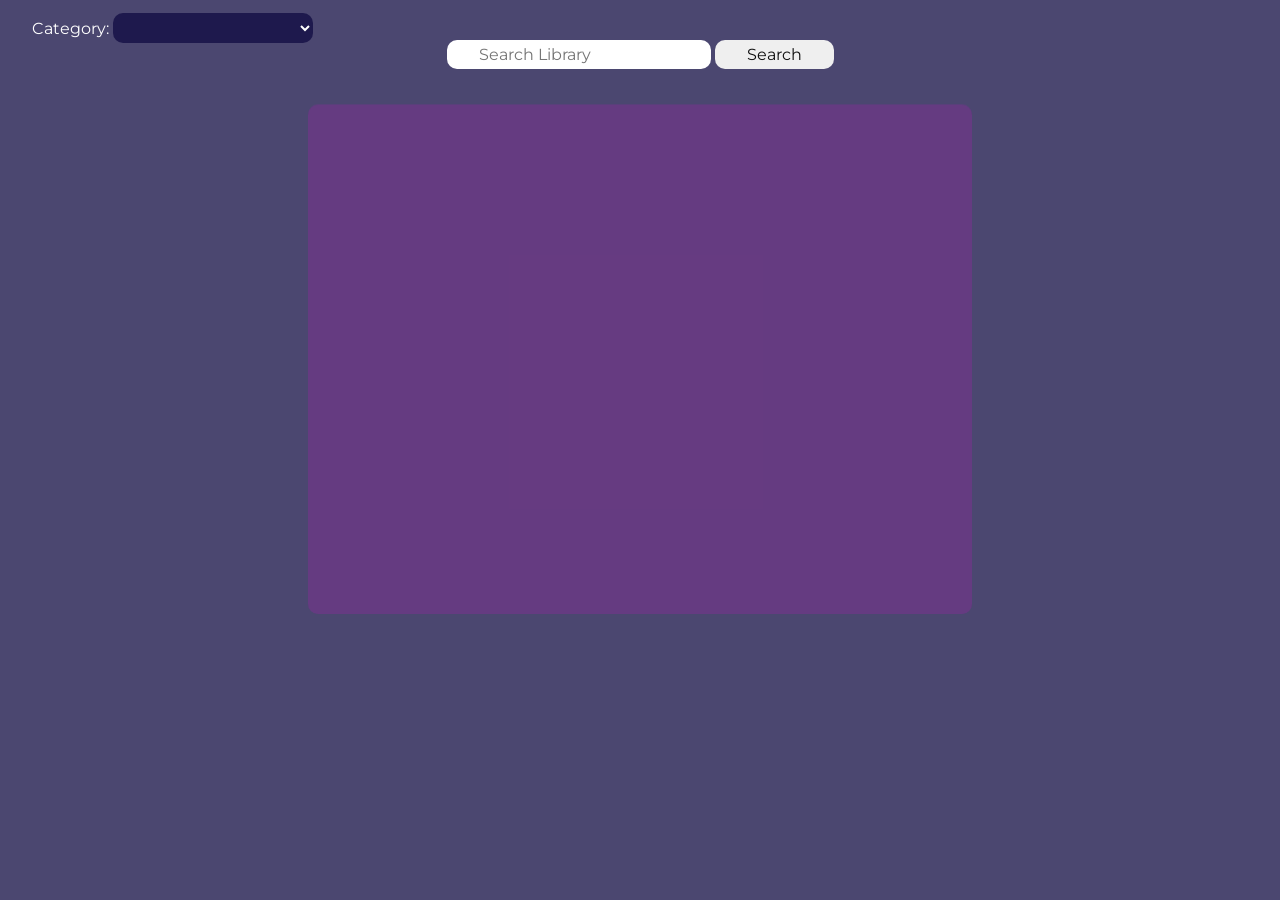
==== index.html @ 8c184a98 "first commit" ====
<!DOCTYPE html>
<html lang="en">

<head>
  <meta charset="UTF-8">
  <meta http-equiv="X-UA-Compatible" content="IE=edge">
  <meta name="viewport" content="width=device-width, initial-scale=1.0">
  <link href="./style.css" rel="stylesheet" type="text/css" />
  <!-- For the montserat font -->
  <link href="./fonts/new/stylesheet.css" rel="stylesheet" type="text/css" />
  <title>Week 3 Phase 1 project</title>
</head>

<body>
  <label id="category-label">Category:
    <select id="categories">
    </select>
  </label>
  <div id="search-container">
    <input type="text" id="search-box" placeholder="Search Library" autocomplete="on">
    <button id="search">Search</button>
  </div>
  <div id="list-container">
    <ul id="list"></ul>
    <button id="prev">
      < </button><button id="next">></button>
  </div>
  <div id="cover-container">

  </div>
  <div id="details-container">

  </div>
  <script src="./index.js"></script>
</body>

</html>
---- style.css ----
* :not(body) {
    font-family: "Montserrat r";
    transition: all 1.2s;
    border-radius: 10px;
    border: none;
    margin: auto;
    padding-left: 2rem;
    padding-right: 2rem;
    padding-top: 0.3rem;
    padding-bottom: 0.3rem;
    font-size: 16px;
    box-shadow: none;
    outline: none;
    color: rgb(15, 15, 15);
    overflow: hidden;
    text-overflow: ellipsis;
    animation: fadeInAnimation ease 2s;
    animation-iteration-count: 1;
    animation-fill-mode: forwards;
}

@keyframes fadeInAnimation {
    0% {
        opacity: 0;
        scale: 0.9;
    }

    100% {
        opacity: 1;
        scale: 1;
    }
}

body {
    height: min-content;
    background-color: rgba(17, 11, 66, 0.753);
    text-align: center;
    z-index: 0;
}

#search-container {
    display: inline-block;
    padding: 2rem;
    justify-self: center;
    width: "0px";
    height: "0px";
}

#search-box {
    border: none;
    background-color: rgb(255, 255, 255);
    box-shadow: none;
    width: 200px;
}

#search-box:focus {
    width: 250px;
    background-color: rgb(253, 253, 253);
}

#category-label {
    position: absolute;
    left: 0;
    color: white;
}

#categories {
    background-color: rgba(17, 11, 66, 0.753);
    text-align: center;
    text-overflow: ellipsis;
    white-space: nowrap;
    width: 200px;
    color: rgb(255, 255, 255);
    padding-left: 0.2rem;
    padding-right: 0.2rem;
}

#list-container {
    height: 500px;
    width: 600px;
    background-color: rgba(109, 56, 133, 0.63);
}

li {
    color: aliceblue;
    text-overflow: ellipsis;
    white-space: nowrap;
}

#list-frame {
    height: 500px;
    width: 300px;
}

#details-container {
    position: absolute;
    top: 6.50rem;
    height: 500px;
    width: 600px;
    left: 0;
    right: 0;
    margin-left: auto;
    margin-right: auto;
    z-index: -1;
    background-color: rgba(108, 56, 133, 0.452);
}

#prev,
#next {
    margin-left: 2rem;
    margin-right: 2rem;
}


/* https://stackoverflow.com/questions/43264679/how-to-change-css-when-the-screen-size-changes answered by Tamas B */
@media only screen and (max-width: 900px) {
    * {
        float: none;
    }

    * {
        position: relative;
    }

    body {
        transition: none;
        background-color: rgba(33, 63, 63, 0.767);
        text-align: center;
    }

    #list-container {
        position: relative;
        height: 400px;
        width: 300px;
        background-color: rgba(131, 168, 156, 0.623);
        margin: auto;
        justify-self: center;
    }

    #list-frame {
        height: 500px;
        width: 300px;
    }

    #details-container {
        position: relative;
        height: 500px;
        width: 300px;
        background-color: rgba(131, 168, 156, 0.623);
        margin: auto;
        justify-self: center;
    }
}

/* height="450px" width="300" */
---- fonts/new/stylesheet.css ----
@font-face {
    font-family: 'Montserrat xbi';
    src: url('Montserrat-ExtraBoldItalic.woff2') format('woff2'),
        url('Montserrat-ExtraBoldItalic.woff') format('woff');
    font-weight: bold;
    font-style: italic;
    font-display: swap;
}

@font-face {
    font-family: 'Montserrat bi';
    src: url('Montserrat-BlackItalic.woff2') format('woff2'),
        url('Montserrat-BlackItalic.woff') format('woff');
    font-weight: 900;
    font-style: italic;
    font-display: swap;
}

@font-face {
    font-family: 'Montserrat boi';
    src: url('Montserrat-BoldItalic.woff2') format('woff2'),
        url('Montserrat-BoldItalic.woff') format('woff');
    font-weight: bold;
    font-style: italic;
    font-display: swap;
}

@font-face {
    font-family: 'Montserrat sbi';
    src: url('Montserrat-SemiBoldItalic.woff2') format('woff2'),
        url('Montserrat-SemiBoldItalic.woff') format('woff');
    font-weight: 600;
    font-style: italic;
    font-display: swap;
}

@font-face {
    font-family: 'Montserrat mi';
    src: url('Montserrat-MediumItalic.woff2') format('woff2'),
        url('Montserrat-MediumItalic.woff') format('woff');
    font-weight: 500;
    font-style: italic;
    font-display: swap;
}

@font-face {
    font-family: 'Montserrat i';
    src: url('Montserrat-Italic.woff2') format('woff2'),
        url('Montserrat-Italic.woff') format('woff');
    font-weight: normal;
    font-style: italic;
    font-display: swap;
}

@font-face {
    font-family: 'Montserrat li';
    src: url('Montserrat-LightItalic.woff2') format('woff2'),
        url('Montserrat-LightItalic.woff') format('woff');
    font-weight: 300;
    font-style: italic;
    font-display: swap;
}

@font-face {
    font-family: 'Montserrat xli';
    src: url('Montserrat-ExtraLightItalic.woff2') format('woff2'),
        url('Montserrat-ExtraLightItalic.woff') format('woff');
    font-weight: 200;
    font-style: italic;
    font-display: swap;
}

@font-face {
    font-family: 'Montserrat ti';
    src: url('Montserrat-ThinItalic.woff2') format('woff2'),
        url('Montserrat-ThinItalic.woff') format('woff');
    font-weight: 100;
    font-style: italic;
    font-display: swap;
}

@font-face {
    font-family: 'Montserrat b';
    src: url('Montserrat-Black.woff2') format('woff2'),
        url('Montserrat-Black.woff') format('woff');
    font-weight: 900;
    font-style: normal;
    font-display: swap;
}

@font-face {
    font-family: 'Montserrat xbo';
    src: url('Montserrat-ExtraBold.woff2') format('woff2'),
        url('Montserrat-ExtraBold.woff') format('woff');
    font-weight: bold;
    font-style: normal;
    font-display: swap;
}

@font-face {
    font-family: 'Montserrat bo';
    src: url('Montserrat-Bold.woff2') format('woff2'),
        url('Montserrat-Bold.woff') format('woff');
    font-weight: bold;
    font-style: normal;
    font-display: swap;
}

@font-face {
    font-family: 'Montserrat sbo';
    src: url('Montserrat-SemiBold.woff2') format('woff2'),
        url('Montserrat-SemiBold.woff') format('woff');
    font-weight: 600;
    font-style: normal;
    font-display: swap;
}

@font-face {
    font-family: 'Montserrat r';
    src: url('Montserrat-Regular.woff2') format('woff2'),
        url('Montserrat-Regular.woff') format('woff');
    font-weight: normal;
    font-style: normal;
    font-display: swap;
}

@font-face {
    font-family: 'Montserrat m';
    src: url('Montserrat-Medium.woff2') format('woff2'),
        url('Montserrat-Medium.woff') format('woff');
    font-weight: 500;
    font-style: normal;
    font-display: swap;
}

@font-face {
    font-family: 'Montserrat t';
    src: url('Montserrat-Thin.woff2') format('woff2'),
        url('Montserrat-Thin.woff') format('woff');
    font-weight: 100;
    font-style: normal;
    font-display: swap;
}

@font-face {
    font-family: 'Montserrat l';
    src: url('Montserrat-Light.woff2') format('woff2'),
        url('Montserrat-Light.woff') format('woff');
    font-weight: 300;
    font-style: normal;
    font-display: swap;
}

@font-face {
    font-family: 'Montserrat xl';
    src: url('Montserrat-ExtraLight.woff2') format('woff2'),
        url('Montserrat-ExtraLight.woff') format('woff');
    font-weight: 200;
    font-style: normal;
    font-display: swap;
}
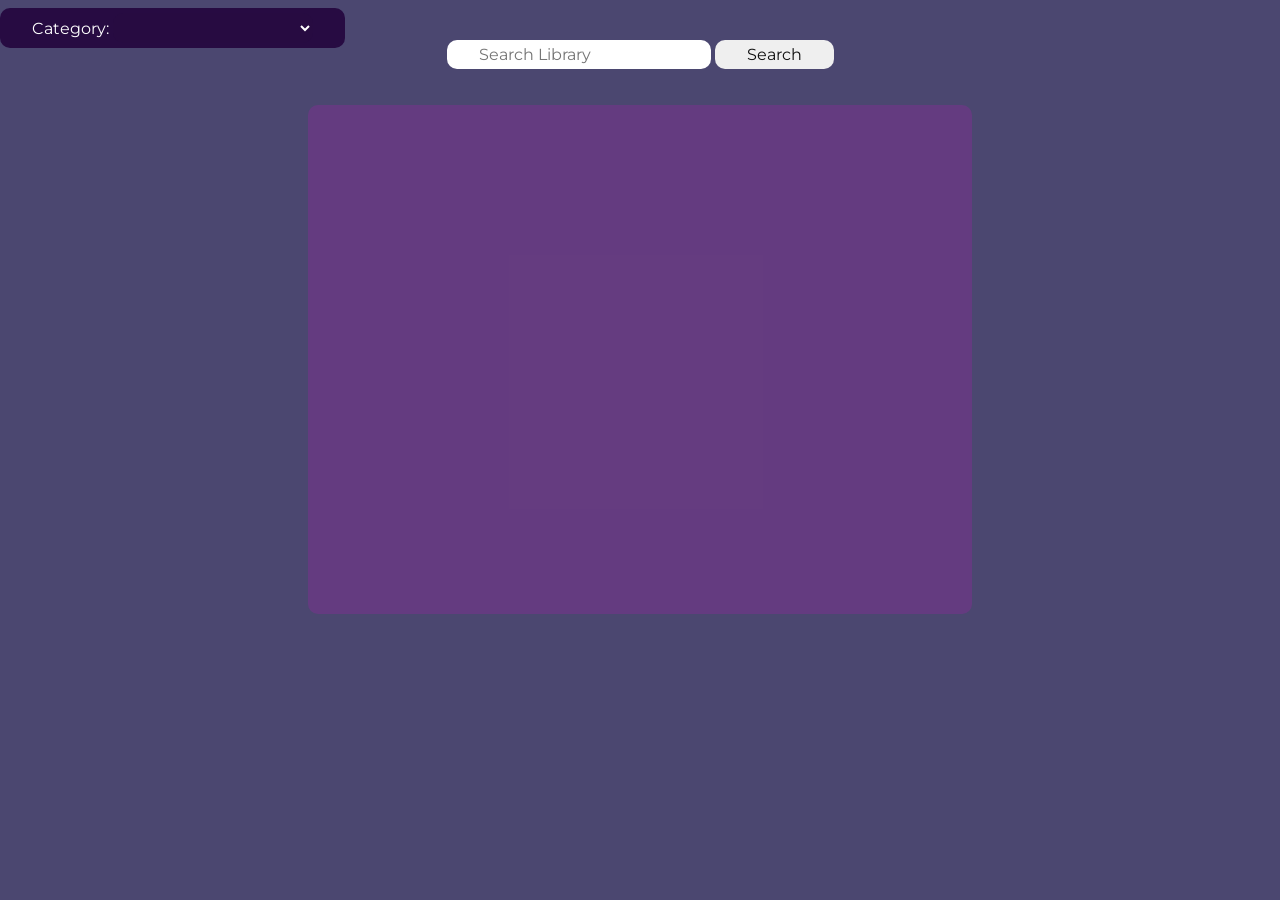
==== commit ce14cb60: "Retrying commit" ====
--- a/index.html
+++ b/index.html
@@ -26,10 +26,14 @@
       < </button><button id="next">></button>
   </div>
   <div id="cover-container">
-
+    <button id="saveChanges">Save Changes</button>
   </div>
   <div id="details-container">
-
+    <button id="newCopy" class="detailButtons">Add New Copy</button>
+    <button id="retrunedBook" class="detailButtons">Returned Copy</button>
+    <button id="giveOut" class="detailButtons">Give out a copy</button>
+    <button id="removeAcopy" class="detailButtons">Remove a copy from Library</button>
+    <button id="deleteInDb" class="detailButtons">Delete From Database</button>
   </div>
   <script src="./index.js"></script>
 </body>
--- a/style.css
+++ b/style.css
@@ -28,6 +28,18 @@
     100% {
         opacity: 1;
         scale: 1;
+    }
+}
+
+@keyframes fadeOutAnimation {
+    0% {
+        opacity: 1;
+        scale: 1;
+    }
+
+    100% {
+        opacity: 0;
+        scale: 0.6;
     }
 }
 
@@ -62,13 +74,11 @@
     position: absolute;
     left: 0;
     color: white;
+    background-color: rgb(39, 11, 66);
 }
 
 #categories {
-    background-color: rgba(17, 11, 66, 0.753);
-    text-align: center;
-    text-overflow: ellipsis;
-    white-space: nowrap;
+    background-color: rgba(39, 11, 66, 0.753);
     width: 200px;
     color: rgb(255, 255, 255);
     padding-left: 0.2rem;
@@ -78,21 +88,23 @@
 #list-container {
     height: 500px;
     width: 600px;
-    background-color: rgba(109, 56, 133, 0.63);
+    background-color: rgba(109, 56, 133, 0.753);
+    margin: auto;
 }
 
 li {
     color: aliceblue;
     text-overflow: ellipsis;
     white-space: nowrap;
+    cursor: pointer;
 }
 
-#list-frame {
-    height: 500px;
-    width: 300px;
+li:hover {
+    text-overflow: unset;
 }
 
-#details-container {
+#details-container,
+#cover-container {
     position: absolute;
     top: 6.50rem;
     height: 500px;
@@ -102,7 +114,20 @@
     margin-left: auto;
     margin-right: auto;
     z-index: -1;
-    background-color: rgba(108, 56, 133, 0.452);
+    background-color: rgba(109, 56, 133, 0.753);
+    visibility: hidden;
+}
+
+#cover-container img{
+    position: relative;
+    margin: auto;
+    right: 0;
+    left: 0;
+    width: 300px;
+    max-height: 90%;
+    left: auto;
+    right: auto;
+    top: 0.5rem
 }
 
 #prev,
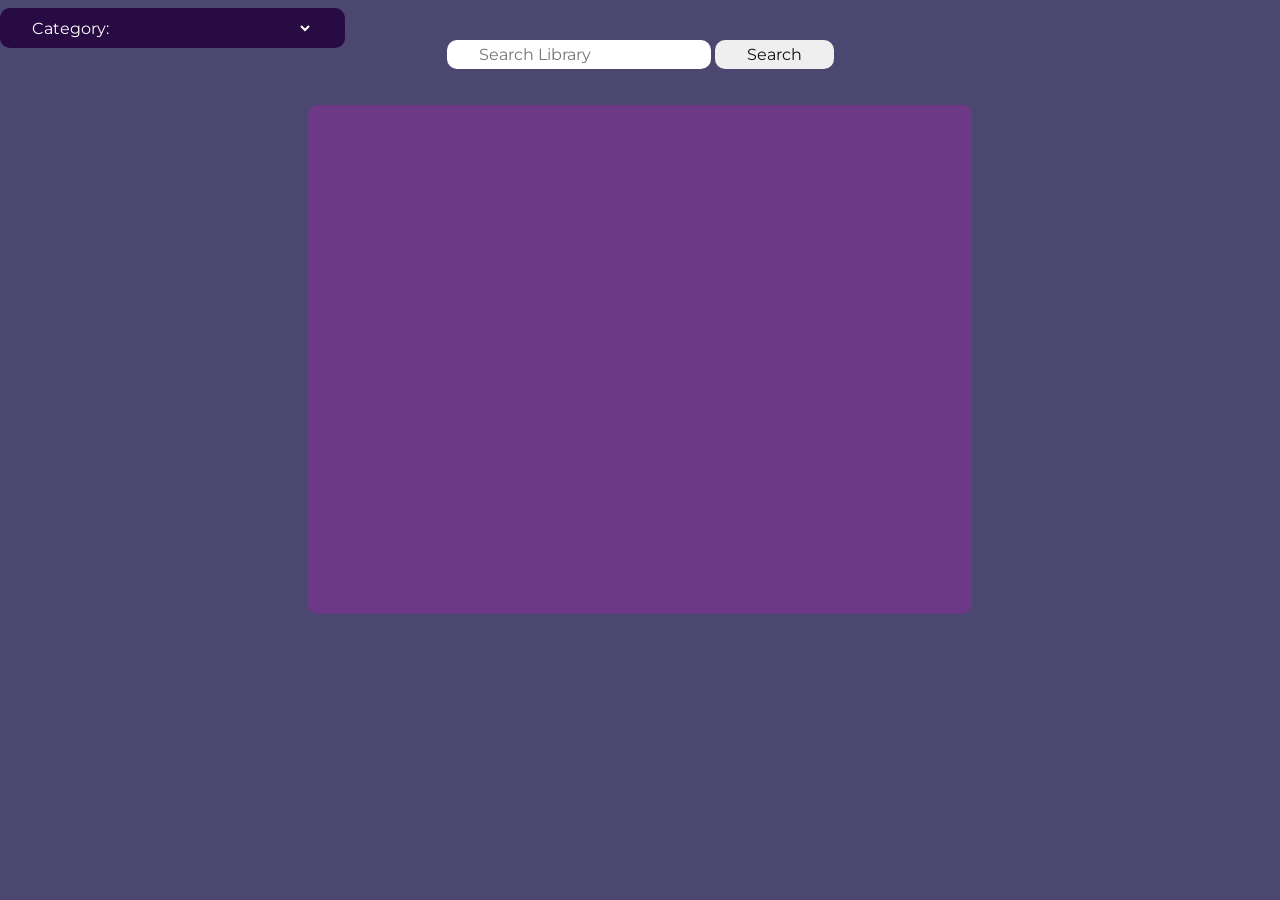
==== commit b92f4827: "Function listAppender and pAppender detail buttons" ====
--- a/index.html
+++ b/index.html
@@ -14,6 +14,7 @@
 <body>
   <label id="category-label">Category:
     <select id="categories">
+      <option></option>
     </select>
   </label>
   <div id="search-container">
--- a/style.css
+++ b/style.css
@@ -21,25 +21,13 @@
 
 @keyframes fadeInAnimation {
     0% {
-        opacity: 0;
+        opacity: 0.4;
         scale: 0.9;
     }
 
     100% {
         opacity: 1;
         scale: 1;
-    }
-}
-
-@keyframes fadeOutAnimation {
-    0% {
-        opacity: 1;
-        scale: 1;
-    }
-
-    100% {
-        opacity: 0;
-        scale: 0.6;
     }
 }
 
@@ -70,6 +58,18 @@
     background-color: rgb(253, 253, 253);
 }
 
+.tooltip{
+    visibility: hidden;
+    width: 120px;
+    background-color: black;
+    color: #fff;
+    text-align: center;
+    border-radius: 6px;
+    padding: 5px 0;
+    position: absolute;
+    z-index: 1;
+}
+
 #category-label {
     position: absolute;
     left: 0;
@@ -88,7 +88,7 @@
 #list-container {
     height: 500px;
     width: 600px;
-    background-color: rgba(109, 56, 133, 0.753);
+    background-color: rgb(109, 56, 133);
     margin: auto;
 }
 
@@ -113,21 +113,37 @@
     right: 0;
     margin-left: auto;
     margin-right: auto;
-    z-index: -1;
+    z-index: 1;
     background-color: rgba(109, 56, 133, 0.753);
     visibility: hidden;
 }
 
-#cover-container img{
+p {
+    color: honeydew;
+}
+
+hr {
+    border-radius: 0;
+    border-top-style: inset;
+    border-top-width: 1px;
+    height: 0.003rem;
+    width: 10rem;
+}
+
+#cover-container img {
     position: relative;
     margin: auto;
     right: 0;
     left: 0;
     width: 300px;
-    max-height: 90%;
+    max-height: 80%;
     left: auto;
     right: auto;
-    top: 0.5rem
+    top: 0.5rem;
+}
+
+#cover-container button {
+    margin: 0.5rem;
 }
 
 #prev,
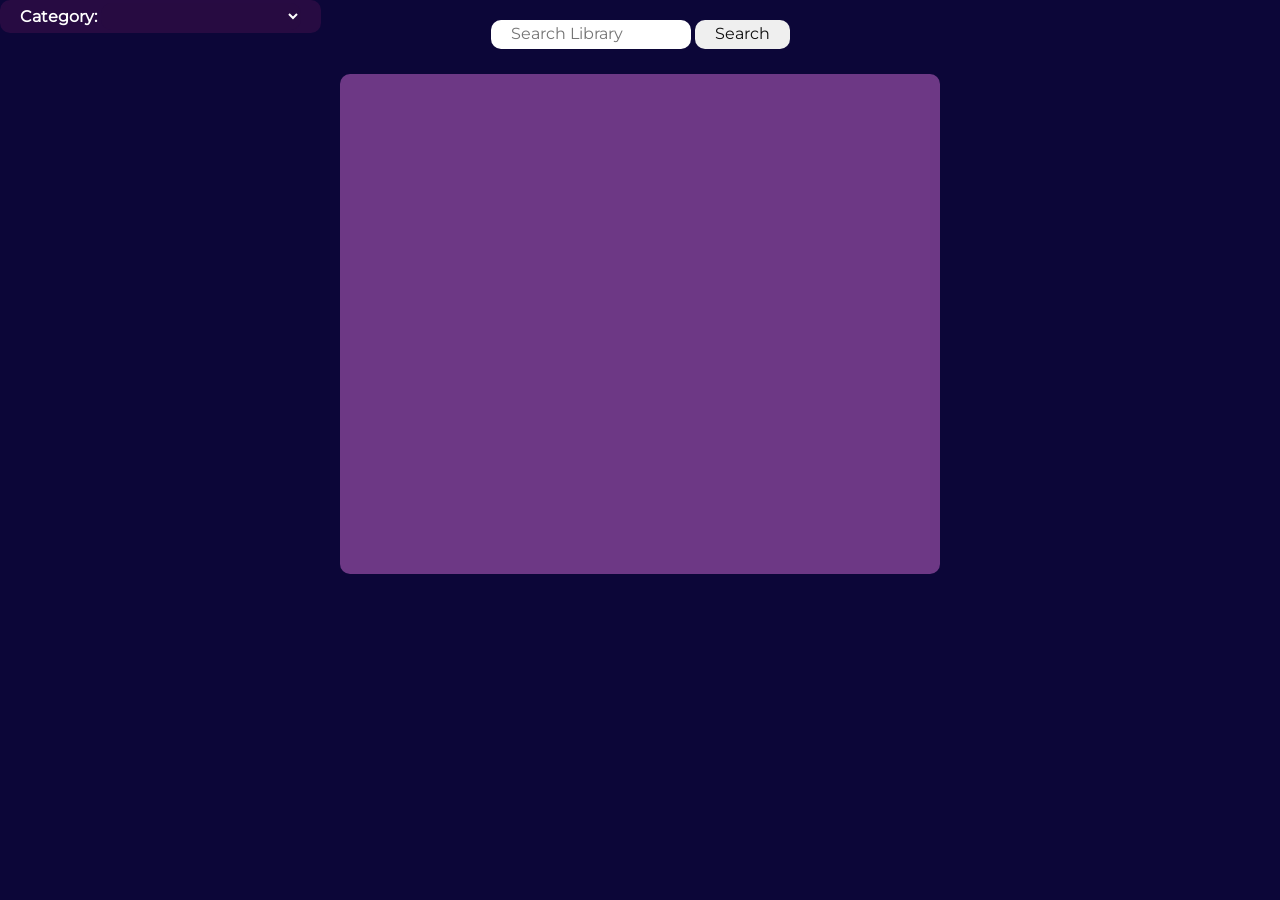
==== commit 5e53fd97: "Bootsrap and js edit" ====
--- a/index.html
+++ b/index.html
@@ -5,6 +5,7 @@
   <meta charset="UTF-8">
   <meta http-equiv="X-UA-Compatible" content="IE=edge">
   <meta name="viewport" content="width=device-width, initial-scale=1.0">
+  <link href="./Bootstrap/bootstrap.min.css" rel="stylesheet" type="text/css" />
   <link href="./style.css" rel="stylesheet" type="text/css" />
   <!-- For the montserat font -->
   <link href="./fonts/new/stylesheet.css" rel="stylesheet" type="text/css" />
@@ -36,6 +37,7 @@
     <button id="removeAcopy" class="detailButtons">Remove a copy from Library</button>
     <button id="deleteInDb" class="detailButtons">Delete From Database</button>
   </div>
+  <script src="./Bootstrap/bootstrap.min.js"></script>
   <script src="./index.js"></script>
 </body>
 
--- a/style.css
+++ b/style.css
@@ -14,7 +14,7 @@
     color: rgb(15, 15, 15);
     overflow: hidden;
     text-overflow: ellipsis;
-    animation: fadeInAnimation ease 2s;
+    animation: fadeInAnimation ease 1s;
     animation-iteration-count: 1;
     animation-fill-mode: forwards;
 }
@@ -33,7 +33,7 @@
 
 body {
     height: min-content;
-    background-color: rgba(17, 11, 66, 0.753);
+    background-color: rgb(12, 6, 56);
     text-align: center;
     z-index: 0;
 }
@@ -58,18 +58,6 @@
     background-color: rgb(253, 253, 253);
 }
 
-.tooltip{
-    visibility: hidden;
-    width: 120px;
-    background-color: black;
-    color: #fff;
-    text-align: center;
-    border-radius: 6px;
-    padding: 5px 0;
-    position: absolute;
-    z-index: 1;
-}
-
 #category-label {
     position: absolute;
     left: 0;
@@ -78,7 +66,7 @@
 }
 
 #categories {
-    background-color: rgba(39, 11, 66, 0.753);
+    background-color: rgba(39, 11, 66, 0.829);
     width: 200px;
     color: rgb(255, 255, 255);
     padding-left: 0.2rem;
@@ -113,12 +101,13 @@
     right: 0;
     margin-left: auto;
     margin-right: auto;
-    z-index: 1;
-    background-color: rgba(109, 56, 133, 0.753);
+    z-index: 0;
+    background-color: rgb(109, 56, 133);
     visibility: hidden;
 }
 
 p {
+    cursor: pointer;
     color: honeydew;
 }
 
@@ -135,7 +124,7 @@
     margin: auto;
     right: 0;
     left: 0;
-    width: 300px;
+    min-width: 300px;
     max-height: 80%;
     left: auto;
     right: auto;
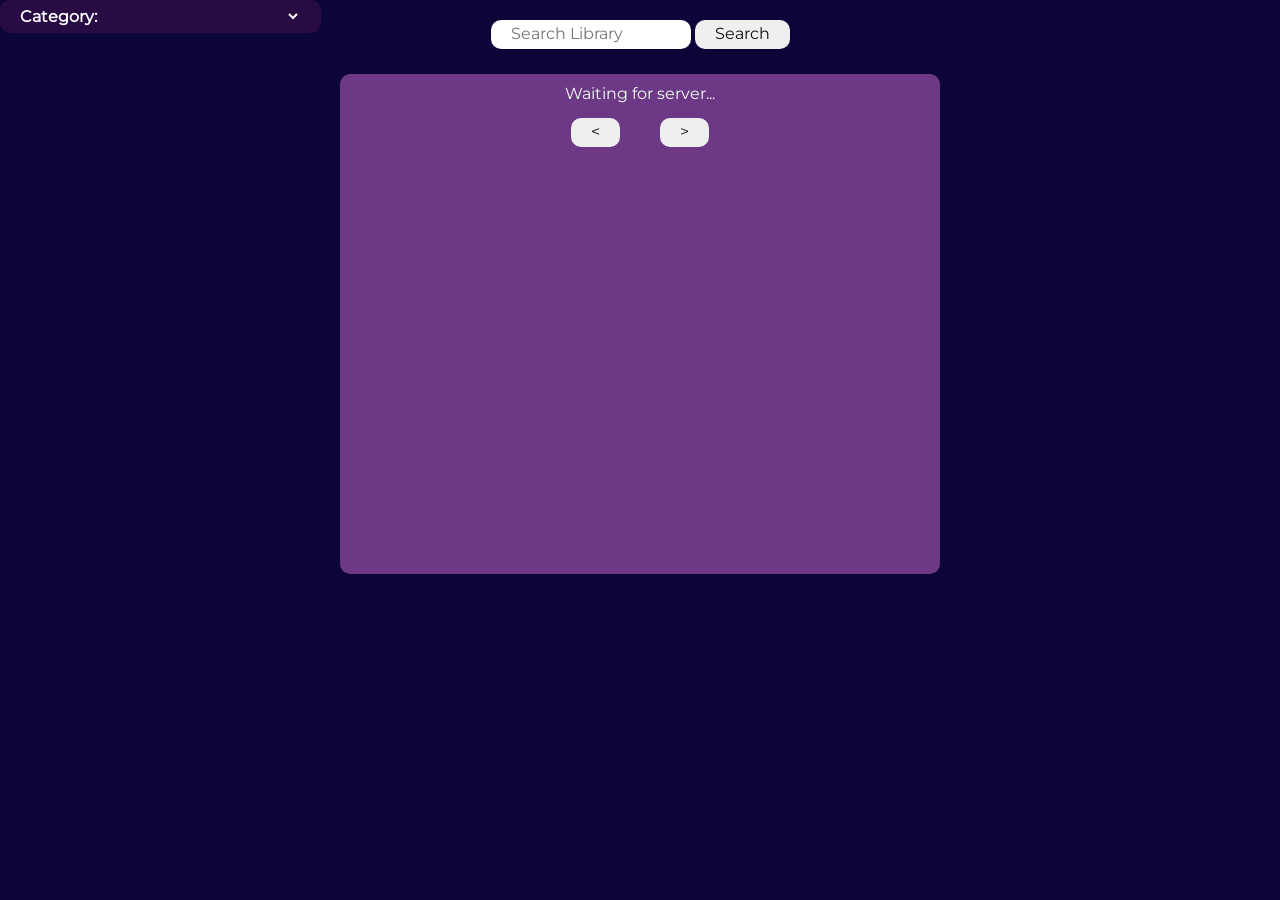
==== commit f0ce06e6: "Styled buttons, added comment and readme" ====
--- a/index.html
+++ b/index.html
@@ -20,7 +20,7 @@
   </label>
   <div id="search-container">
     <input type="text" id="search-box" placeholder="Search Library" autocomplete="on">
-    <button id="search">Search</button>
+    <button id="search">Search</button><p id="whenSearch">Click refresh if your book does not show</p>
   </div>
   <div id="list-container">
     <ul id="list"></ul>
@@ -31,11 +31,6 @@
     <button id="saveChanges">Save Changes</button>
   </div>
   <div id="details-container">
-    <button id="newCopy" class="detailButtons">Add New Copy</button>
-    <button id="retrunedBook" class="detailButtons">Returned Copy</button>
-    <button id="giveOut" class="detailButtons">Give out a copy</button>
-    <button id="removeAcopy" class="detailButtons">Remove a copy from Library</button>
-    <button id="deleteInDb" class="detailButtons">Delete From Database</button>
   </div>
   <script src="./Bootstrap/bootstrap.min.js"></script>
   <script src="./index.js"></script>
--- a/style.css
+++ b/style.css
@@ -58,6 +58,12 @@
     background-color: rgb(253, 253, 253);
 }
 
+#whenSearch {
+    position: absolute;
+    display: none;
+    color: rgba(218, 218, 210, 0.479);
+}
+
 #category-label {
     position: absolute;
     left: 0;
@@ -85,6 +91,7 @@
     text-overflow: ellipsis;
     white-space: nowrap;
     cursor: pointer;
+    transition: none;
 }
 
 li:hover {
@@ -93,6 +100,7 @@
 
 #details-container,
 #cover-container {
+    visibility: hidden;
     position: absolute;
     top: 6.50rem;
     height: 500px;
@@ -103,7 +111,16 @@
     margin-right: auto;
     z-index: 0;
     background-color: rgb(109, 56, 133);
-    visibility: hidden;
+}
+
+#details-container button {
+    margin-left: 0.5rem;
+    margin-right: 0.5rem;
+    margin-top: 1rem;
+    margin-bottom: 0.5rem;
+}
+#cover-container {
+    transition: none;
 }
 
 p {
